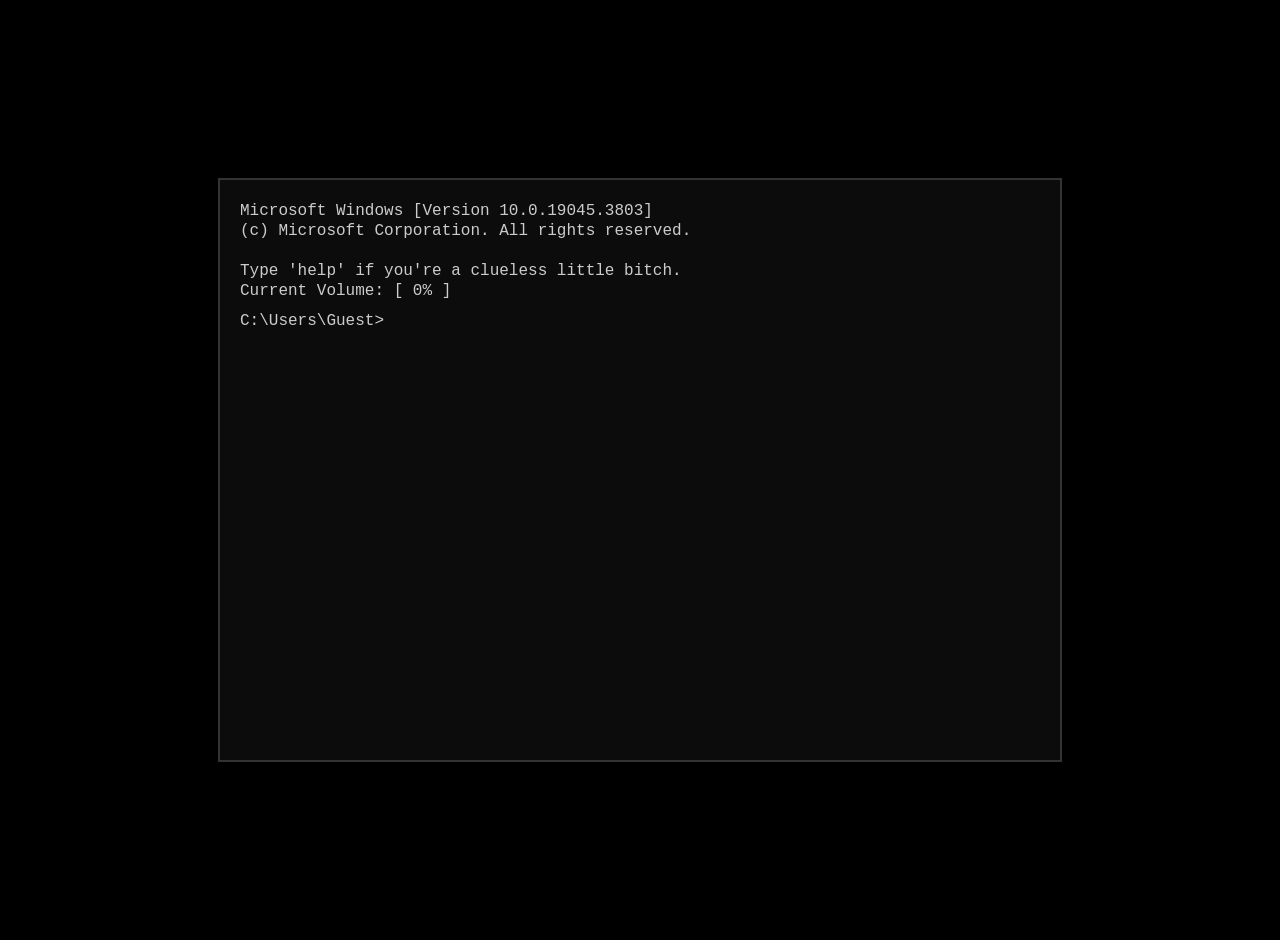
==== Team_Tushar/index.html @ dd292e1b "Added Toxic CMD volume control for Team Tushar" ====
<!DOCTYPE html>
<html lang="en">
<head>
    <meta charset="UTF-8">
    <meta name="viewport" content="width=device-width, initial-scale=1.0">
    <title>Toxic CMD - Volume Control</title>
    <link rel="stylesheet" href="style.css">
</head>
<body>
    <audio id="audioTrack" loop>
        <source src="https://www.soundhelix.com/examples/mp3/SoundHelix-Song-1.mp3" type="audio/mpeg">
    </audio>

    <div id="terminal">
        <div id="output">
            <p>Microsoft Windows [Version 10.0.19045.3803]</p>
            <p>(c) Microsoft Corporation. All rights reserved.</p>
            <br>
            <p>Type 'help' if you're a clueless little bitch.</p>
            <p id="vol-display">Current Volume: [ 0% ]</p>
        </div>
        <div id="input-line">
            <span id="prompt">C:\Users\Guest&gt;</span>
            <input type="text" id="cmd" autocomplete="off" autofocus>
        </div>
    </div>

    <script src="script.js"></script>
</body>
</html>
---- Team_Tushar/style.css ----
body {
    background-color: #000;
    color: #ccc;
    font-family: 'Consolas', 'Courier New', monospace;
    margin: 0;
    padding: 20px;
    display: flex;
    justify-content: center;
    align-items: center;
    height: 100vh;
    overflow: hidden;
}

#terminal {
    background-color: #0c0c0c;
    border: 2px solid #333;
    width: 80%;
    max-width: 800px;
    height: 60vh;
    padding: 20px;
    overflow-y: auto;
    display: flex;
    flex-direction: column;
}

#output p {
    margin: 2px 0;
    word-wrap: break-word;
}

.error { color: #ff5555; }
.success { color: #55ff55; }
.system { color: #cccccc; }

#input-line {
    display: flex;
    margin-top: 10px;
}

#prompt {
    margin-right: 8px;
    color: #cccccc;
}

#cmd {
    background: transparent;
    border: none;
    color: #cccccc;
    font-family: inherit;
    font-size: 1rem;
    flex-grow: 1;
    outline: none;
}
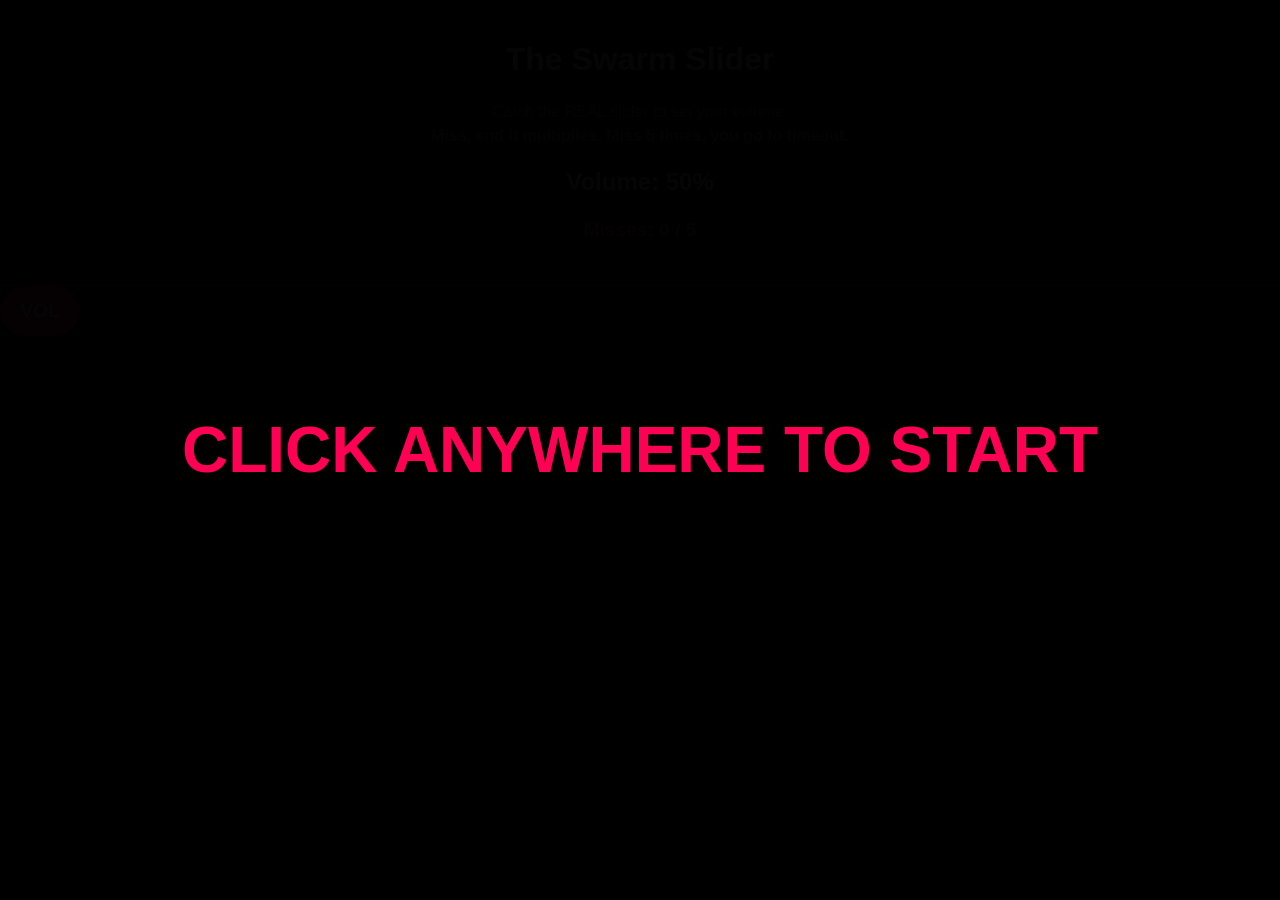
==== commit 676a961d: "final" ====
--- a/Team_Tushar/index.html
+++ b/Team_Tushar/index.html
@@ -3,26 +3,46 @@
 <head>
     <meta charset="UTF-8">
     <meta name="viewport" content="width=device-width, initial-scale=1.0">
-    <title>Toxic CMD - Volume Control</title>
+    <title>Chaotic Swarm Anti-UX</title>
     <link rel="stylesheet" href="style.css">
 </head>
 <body>
+    <div id="start-screen">
+        <h1>CLICK ANYWHERE TO START</h1>
+    </div>
+
+    <div id="ad-overlay" class="hidden">
+        <h1 class="flash-text" id="ad-title">⚠️ PENALTY ⚠️</h1>
+        <h2>Mandatory 10-second break.</h2>
+        <img id="ad-gif" src="" alt="Punishment" width="400" style="border-radius: 10px; border: 5px solid red;">
+        <button id="skip-ad-btn" disabled>Skip Ad in 10...</button>
+    </div>
+
+    <div id="tos-modal" class="hidden">
+        <div class="tos-content">
+            <h1 style="color: #ffaa00;">⚠️ PITY PROTOCOL ACTIVATED ⚠️</h1>
+            <p>You have failed 15 times. You clearly lack the hand-eye coordination for this task.</p>
+            <p>Would you like to surrender your dignity and enable <b>EASY MODE</b>?</p>
+            <p style="font-size: 0.8rem; color: #888;">By clicking Accept, you agree to the Terms of Service.</p>
+            <button id="accept-tos-btn">I Accept</button>
+        </div>
+    </div>
+
     <audio id="audioTrack" loop>
-        <source src="https://www.soundhelix.com/examples/mp3/SoundHelix-Song-1.mp3" type="audio/mpeg">
+        <source src="indian-song.mp3" type="audio/mpeg">
     </audio>
 
-    <div id="terminal">
-        <div id="output">
-            <p>Microsoft Windows [Version 10.0.19045.3803]</p>
-            <p>(c) Microsoft Corporation. All rights reserved.</p>
-            <br>
-            <p>Type 'help' if you're a clueless little bitch.</p>
-            <p id="vol-display">Current Volume: [ 0% ]</p>
-        </div>
-        <div id="input-line">
-            <span id="prompt">C:\Users\Guest&gt;</span>
-            <input type="text" id="cmd" autocomplete="off" autofocus>
-        </div>
+    <audio id="memeAudio" loop></audio>
+
+    <div class="header">
+        <h1>The Swarm Slider</h1>
+        <p>Catch the REAL slider to set your volume.<br><b>Miss, and it multiplies. Miss 5 times, you go to timeout.</b></p>
+        <h2 id="vol-display">Volume: 50%</h2>
+        <p id="miss-counter">Misses: 0 / 5</p>
+    </div>
+
+    <div id="dvd-container">
+        <div id="dvd-logo" class="real-target">VOL</div>
     </div>
 
     <script src="script.js"></script>
--- a/Team_Tushar/style.css
+++ b/Team_Tushar/style.css
@@ -1,53 +1,108 @@
 body {
-    background-color: #000;
-    color: #ccc;
-    font-family: 'Consolas', 'Courier New', monospace;
+    background-color: #0d0d0d;
+    color: #eee;
+    font-family: 'Segoe UI', Tahoma, Geneva, Verdana, sans-serif;
     margin: 0;
-    padding: 20px;
+    padding: 0;
+    display: flex;
+    flex-direction: column;
+    align-items: center;
+    height: 100vh;
+    overflow: hidden;
+    user-select: none;
+    transition: transform 2s ease-in-out, filter 2s ease-in-out;
+}
+
+/* THE PRANK: Flips screen upside down & inverts colors */
+.cursed-mode {
+    transform: rotate(180deg);
+    filter: invert(1) hue-rotate(180deg);
+}
+
+#start-screen {
+    position: fixed;
+    top: 0; left: 0; width: 100vw; height: 100vh;
+    background: rgba(0, 0, 0, 0.98);
+    color: #ff0055;
     display: flex;
     justify-content: center;
     align-items: center;
-    height: 100vh;
-    overflow: hidden;
+    z-index: 1000;
+    cursor: pointer;
+    font-size: 2rem;
 }
 
-#terminal {
-    background-color: #0c0c0c;
-    border: 2px solid #333;
-    width: 80%;
-    max-width: 800px;
-    height: 60vh;
+.header {
+    text-align: center;
     padding: 20px;
-    overflow-y: auto;
-    display: flex;
-    flex-direction: column;
+    z-index: 10;
+    pointer-events: none;
 }
 
-#output p {
-    margin: 2px 0;
-    word-wrap: break-word;
+p { color: #888; line-height: 1.5; }
+#miss-counter { color: #ff5555; font-weight: bold; font-size: 1.2rem; margin-top: 10px; }
+
+#dvd-container {
+    position: relative;
+    flex-grow: 1;
+    width: 100%;
+    border-top: 2px solid #333;
+    background-color: #000;
+    overflow: hidden;
+    cursor: crosshair;
 }
 
-.error { color: #ff5555; }
-.success { color: #55ff55; }
-.system { color: #cccccc; }
-
-#input-line {
-    display: flex;
-    margin-top: 10px;
+#dvd-logo, .fake-logo {
+    position: absolute;
+    width: 80px; height: 50px;
+    background-color: #ff0055; color: white;
+    font-weight: bold; font-size: 1.2rem;
+    display: flex; align-items: center; justify-content: center;
+    border-radius: 25px; cursor: pointer;
+    box-shadow: 0 4px 15px rgba(255, 0, 85, 0.5);
 }
 
-#prompt {
-    margin-right: 8px;
-    color: #cccccc;
+.miss-text {
+    position: absolute; color: #ff5555; font-size: 1.5rem;
+    font-weight: bold; pointer-events: none;
+    animation: fadeOut 1s forwards; white-space: nowrap;
 }
 
-#cmd {
-    background: transparent;
-    border: none;
-    color: #cccccc;
-    font-family: inherit;
-    font-size: 1rem;
-    flex-grow: 1;
-    outline: none;
-}+@keyframes fadeOut {
+    0% { opacity: 1; transform: translateY(0); }
+    100% { opacity: 0; transform: translateY(-50px); }
+}
+
+.hidden { display: none !important; }
+
+#ad-overlay, #tos-modal {
+    position: fixed;
+    top: 0; left: 0; width: 100vw; height: 100vh;
+    background: rgba(0, 0, 0, 0.98);
+    display: flex; flex-direction: column;
+    justify-content: center; align-items: center;
+    z-index: 999;
+}
+
+.tos-content {
+    background: #222;
+    padding: 40px;
+    border-radius: 10px;
+    text-align: center;
+    border: 2px solid #ffaa00;
+    max-width: 500px;
+}
+
+.flash-text { color: red; animation: flash 0.5s infinite; font-size: 3rem; margin-bottom: 10px; }
+@keyframes flash { 0% { opacity: 1; } 50% { opacity: 0; } 100% { opacity: 1; } }
+
+button {
+    margin-top: 30px; padding: 15px 30px;
+    font-size: 1.2rem; font-weight: bold;
+    border: none; border-radius: 5px; cursor: pointer;
+}
+
+#skip-ad-btn { background: #555; color: #999; cursor: not-allowed; }
+#skip-ad-btn.active { background: #00ffaa; color: #000; cursor: pointer; }
+#accept-tos-btn { background: #ffaa00; color: #000; width: 100%; font-size: 1.5rem;}
+#accept-tos-btn:hover { background: #ff8800; }
